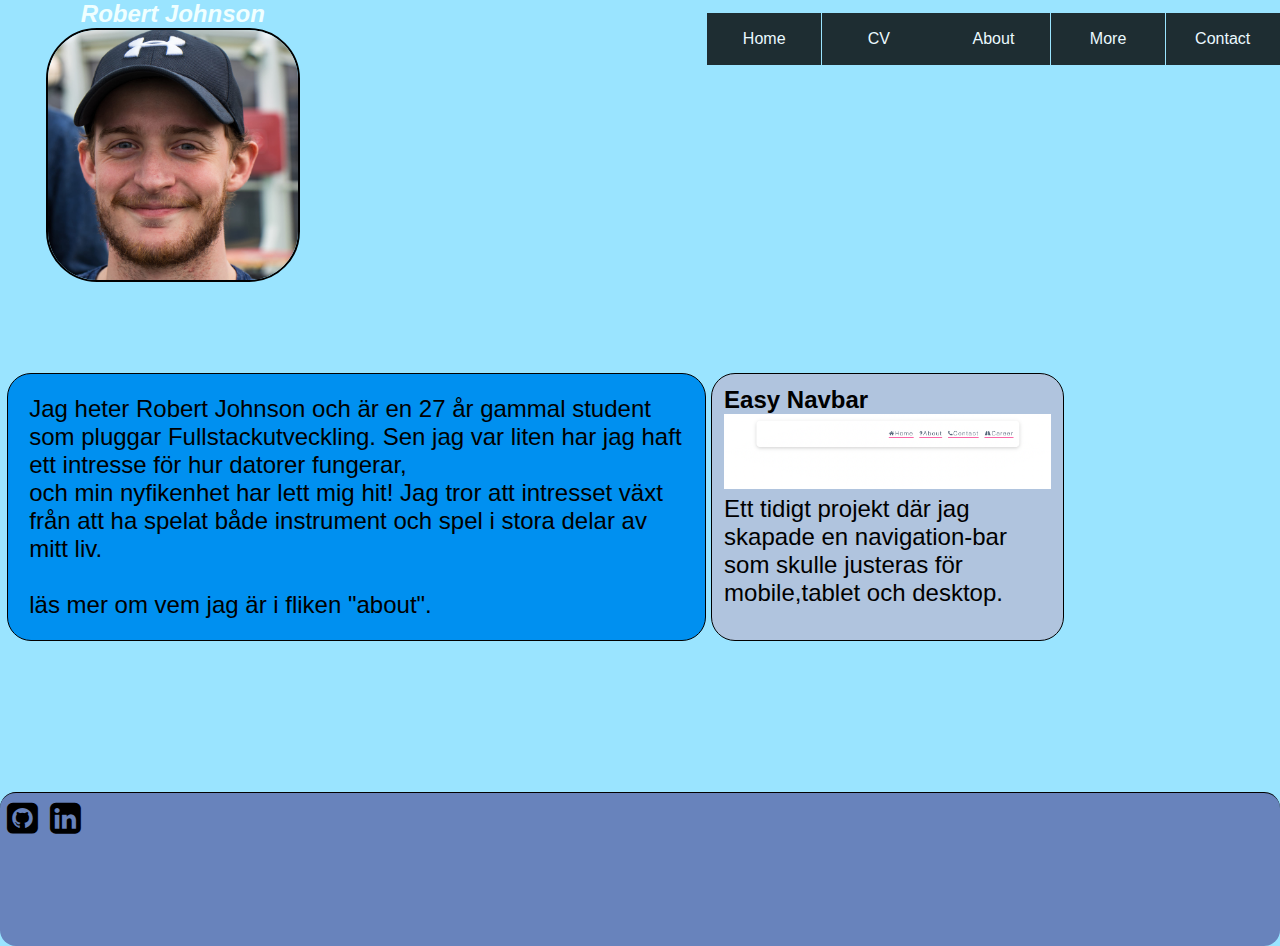
==== index.html @ 1abc8d71 "first commit" ====
<!DOCTYPE html>
<html lang="en">
<head>
    <meta charset="UTF-8">
    <meta http-equiv="X-UA-Compatible" content="IE=edge">
    <meta name="viewport" content="width=device-width, initial-scale=1.0">
    <link rel="stylesheet" href="style.css">
    <link rel="stylesheet" href="path/to/font-awesome/css/font-awesome.min.css">
    <link rel="stylesheet" href="https://cdnjs.cloudflare.com/ajax/libs/font-awesome/4.7.0/css/font-awesome.min.css">
    <title>Home</title>
</head>

<body>
    <header>
        <h3>Robert Johnson</h3>
        
        <img src="./Images/CV-bild.jpg"class="picture" alt="bild på Robert Johnson">
    </header>
    <nav>
        
        <a href="./index.html">Home</a>
        <a href="./cv.html" class="a2">CV</a>
        <a href="./about.html">About</a>
        <a href="./contact.html" class="a1">Contact</a>
        <a href="https://www.youtube.com/watch?v=oHg5SJYRHA0" target="_blank">More</a>
    </nav>
    <main class="grid-container">
        <article class="maintext">
            <p>
                Jag heter Robert Johnson och är en 27 år gammal student
                som pluggar Fullstackutveckling.
                Sen jag var liten har jag haft ett intresse för hur datorer fungerar,<br>
                och min nyfikenhet har lett mig hit!
                Jag tror att intresset växt från att ha spelat både instrument och spel i stora delar av mitt liv.<br><br>
                <p>läs mer om vem jag är i fliken "about".</p>

                
            </p>
            
        </article>
        <article class="sidetext">
            <h4>Easy Navbar</h4>
            <img src="./Images/desktop.png" alt="picture of a navbar project made with flexbox." class="portfolio">
            <p>Ett tidigt projekt där jag skapade en navigation-bar som skulle justeras för mobile,tablet och desktop.</p>
        </article>
    </main>
    <footer id="footer">
        <a href="https://github.com/Rohnson95?tab=repositories" target="_blank" class="githubrepo"><i class="fa fa-github-square"style="font-size:36px" ></i></a>
        <a href="https://www.linkedin.com/in/robert-johnson-4466101aa/" target=_black class="a-icon"><i class='fa fa-linkedin-square' style="font-size:36px"></i></a>
    </footer>
</body>
</html>
---- style.css ----
:root{
    --primary-color: #6883BC;
    --secondary-color: #8A307F;
    --tertiary-color: #4F8FB4;
}

*{
    margin:0;
    @import url(https://fonts.googleapis.com/css2?family=Roboto:wght@300&display=swap);
    font-family: 'Roboto', sans-serif;
}
body {
    background-color: #9ae4ff;
    flex-wrap: wrap;
}
header{
    /* background-color: darkblue; */
    text-align: center;
    color: azure;
    font-style: italic;
    height:5vh;
    border-radius: 1em;
    font-size: 1.5rem;

}
nav {
    display:flex;
     flex-direction: column;
    /* background-color: var(--secondary-color); */
    padding:3em;
    margin-top:1%;
    justify-content: space-evenly;
    align-items:center;
    height:21vh;
    width:5vw;
    flex-shrink: 1;
    border-radius:1em;
    
}
a{
    
    background: var(--tertiary-color);
    padding: .5em;
    margin:.5em;
    text-decoration: none;
    color:white;
    border-radius:1em;
    border:1px solid black;
    width:5em;
    text-align: center;  
    opacity: .8;  
    flex-wrap: wrap;
    
    
    

}
.portfolio {
    width:100%;
    height:auto;
}

.a1{
    background-color: black;
    order:3;
    
    
    
}
.a2{
    background-color: #6883BC;
    
}
.picture{
    height:10em;
    width:auto;
    margin-left:30%;
    margin-top:4%;
    border-radius:20%;
    border:solid black 2px;
}

.maintext{
    /* display:flex; */
/*     flex-direction: column;
 */    /* flex-wrap: wrap; */
    background: #0090f0;
    border: solid black 1px;
    border-radius:1em;
    height:40vh;
    align-items: start;
    font-size: 1.2em;
    padding: 3%;
    margin-top:2%;
    
}
.sidetext{
    background:lightsteelblue;
    border:1px solid black;
    border-radius: .5em;
    margin-top:2%;
    padding:.5em;
}
#footer{
    background: #6883BC;
    height:17vh;
    margin-top: 5%;
    color:black;
    border-radius: 1em;
    border-top:1px solid black;

    
}
/* .fa{
    width:2em;
    height:2em;
    color:black;
    border:solid 1px black; 
    
    
} */
i{
    padding-left:.2em;
    padding-top:.2em;

}
.a-icon{
display:contents;
color:black;
}
.githubrepo{
    display:contents;
    color:black;
}
/* THE PART ABOUT MY CV */
.CVpic{
    height:240px;
    width:auto;
    border:solid black 2px;
    border-radius:10%;
    margin-left:40%;
    margin-top:2%;
}
.cvContent {
    text-align:center;
    border:solid 1px black;
    background-color: #708090;
    border-radius:1em;
    color:white;
    margin-top:2%;
    padding:1em;
}
li {
    color:black;
    
    font-size:1.2rem;
    /* list-style: none; */
    text-align:start;
    list-style:square;
    
    
}
.education>p {
    text-align: start;
    
}
.employment {
    text-align: center;
    background-color: #4d5f5f;
    color:white;
    border:solid 1px black;
    border-radius:1em;
    margin-top: 2%;
    padding:1em;
}
.work>p {
    text-align: start;
}
.downPDF{
    background-color: black;
    border-radius: 1em;
    padding:.6em;
    margin-left:5%;
    
    font-size: large;
    ;
}
/* ABOUT ME */
.infoRob {
    background:#0090f0;
    border:solid 1px black;
    border-radius: 1em;
    padding:1em;
    font-size:1.2em;
    margin-top:5%;
}
.whoAmI {
    text-align: center;
    font-size:1.5em;
}
.guitarpic {
    border:solid 2px black;
    width:30%;
    height:auto;
    margin-left:5%; 
    /* margin-left:35vw; */
    margin-top:2%;
    border-radius: 2em;
}
.guitars {
    border: solid 2px black;
    border-radius: 2em;
    width:40%;
    height:auto;
    margin-left: 15%;

}
/* Contact Information */
.contactinfo {
    background:#4F8FB4;
    font-size: 1.2rem;
    margin-top:5%;
    border:black solid 1px;
    border-radius:1em;
    padding:5%;
    height:auto;
    text-align: center;
}
.contact-top{
    text-align: center;
    background-color: lightblue;
    border: solid black 1px;
    border-radius: 1em;
    
}
.mail{
    display:contents;
    font-size: 1.4rem;
    color:black;
    
}
.mail:hover{
    color:#0090f0;
}
.socialmedia {
    padding:15%;
    margin-top:5%;
    text-align: center;
    background-color: #0090f0;
    border:black solid 1px;
    border-radius: 1em;

    
}


/* DESKTOP VERSION */
@media (min-width:700px){
    body{
        
        height:100vh;
        display:grid;
        grid-template-columns: 7fr 1fr ;
        grid-template-rows: 1fr 1fr 1fr 1fr;
        grid-template-areas: "header header"
        "nav nav"
        "main sidetext"
        "footer footer";
        gap:5%;
    }
    header{
        grid-area:header;

    }
    .grid-container{
        display:grid;
        grid-template-columns: 10fr 5fr ;
        grid-template-rows: 1fr;
        grid-template-areas: "header header"
        "nav nav"
        "main sidetext"
        "footer footer";
        gap:.5%;
        margin-top:3%;
        
        
    }
    nav{
        display:flex;
        flex-direction: row;
        grid-area:header;
        padding:1.5em;
        margin-left:15%;
        margin-bottom:15%;
        /* margin-top:2%; */
        padding:0;
        justify-content: end;
        width:auto;
        height:auto;
        

    }
    .maintext, .cvContent, .infoRob{
        grid-area:main;
        font-size: 1.5em;
        text-align: start;
        height:auto;
        width:auto;
        margin-top:5%;
        margin-left:1%;
        /* width:100vw; */
        
        
    }
    .cvContent {
        margin-top:7%;
    }
    .infoRob {
        width:auto;
    }
    
    /* CONTACT DESKTOP */
    .contact-top{
        grid-area:nav;
        margin-left: 0;
        margin-top: 10%;
        /* padding-left:120px; */
        background-color: lightblue;
        border:solid black 1px;
        border-radius: 1em;
    }
    .contactinfo {
        margin-right:auto;
        width:fit-content;
        margin-top:10%;
        grid-area:main;
        
        

    }
    .contactContainer{
        /* background-color:red; */
        display:grid;
        grid-template-columns: 1fr 1fr ;
        grid-template-rows: 1fr;
        grid-template-areas: "header header"
        "nav nav"
        "main sidetext"
        "footer footer";
        gap:2%;
        margin-top:3%;
        margin-left:25%;
    }
    .socialmedia {
        background-color: powderblue;
        border:black solid 1px;
        border-radius: 1em;
        margin-top: 10%;
        margin-right:10%;
        padding:1em;
        grid-area:sidetext;
        
    }
    .facebook {
        text-align: start;
        padding-left:2%;
        padding-top:2%;
        font-size: 1rem;
        letter-spacing:1em;
        
        
    }
    
    .picture, .CVpic{
        margin:0;
        padding:0;
        margin-right:73%;
        width:auto;
        height:250px;
        grid-area:header;
    }
    .sidetext, .employment {
        grid-area: sidetext;
        border:1px solid black;
        /* background: rgb(0, 170, 255); */
        border-radius: 1em;
        padding:.5em;
        font-size:1.5em;
        margin-top:10%;
        width:auto;
        height:auto;
    
    }
    footer{
        grid-area:footer;
    }
    a{
        padding:1em;
        width:5rem;
        height:auto;
        text-align:center;
        margin: 0.02em;;
        border-radius:0;

        
        background:black;
        
        
    }
    .a2{
        background:black;
    }
    a:hover{
        background:greenyellow;
        color:black;
    }
    header{
        font-size: 1.5em;
    }
    h3{
        margin-right: 73%;
        font-size:1em;
    }
    
    
}
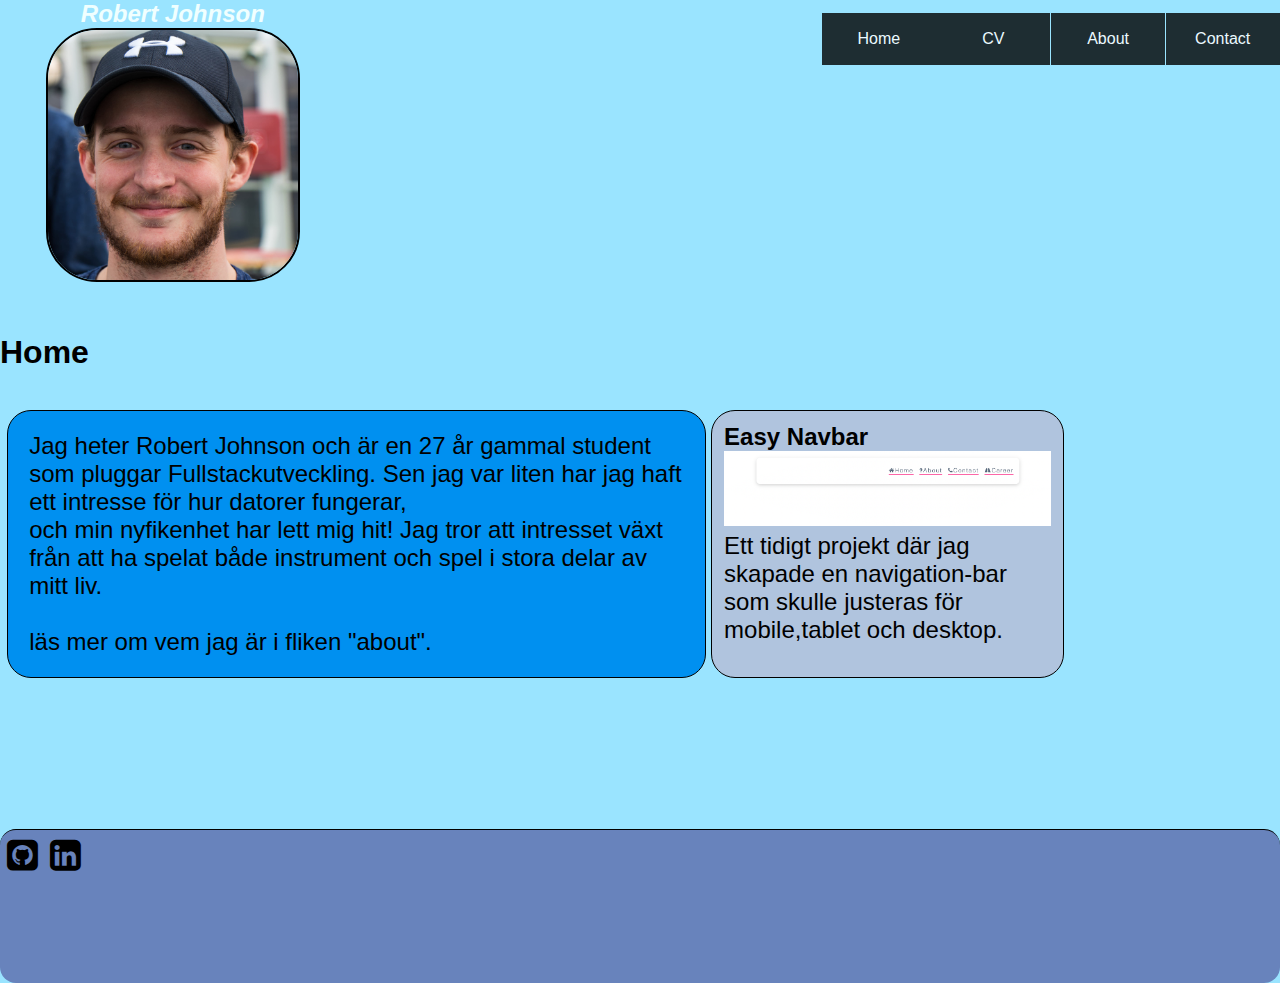
==== commit 7736faee: "changednavbar" ====
--- a/index.html
+++ b/index.html
@@ -18,21 +18,24 @@
     </header>
     <nav>
         
-        <a href="./index.html">Home</a>
+        <a href="./index.html" class="home">Home</a>
         <a href="./cv.html" class="a2">CV</a>
         <a href="./about.html">About</a>
         <a href="./contact.html" class="a1">Contact</a>
-        <a href="https://www.youtube.com/watch?v=oHg5SJYRHA0" target="_blank">More</a>
+        
     </nav>
     <main class="grid-container">
+        <h1>Home</h1>
         <article class="maintext">
+            
             <p>
                 Jag heter Robert Johnson och är en 27 år gammal student
                 som pluggar Fullstackutveckling.
                 Sen jag var liten har jag haft ett intresse för hur datorer fungerar,<br>
                 och min nyfikenhet har lett mig hit!
-                Jag tror att intresset växt från att ha spelat både instrument och spel i stora delar av mitt liv.<br><br>
-                <p>läs mer om vem jag är i fliken "about".</p>
+                Jag tror att intresset växt från att ha spelat både instrument och spel i stora delar av mitt liv.
+                <br><br>
+                    <p>läs mer om vem jag är i fliken "about".</p>
 
                 
             </p>
--- a/style.css
+++ b/style.css
@@ -10,8 +10,9 @@
     font-family: 'Roboto', sans-serif;
 }
 body {
+    
     background-color: #9ae4ff;
-    flex-wrap: wrap;
+    
 }
 header{
     /* background-color: darkblue; */
@@ -54,6 +55,13 @@
     
     
 
+}
+a:active{
+    background:black;
+    color:white;
+}
+.textCV{
+    text-align: center;
 }
 .portfolio {
     width:100%;
@@ -414,6 +422,11 @@
         background:greenyellow;
         color:black;
     }
+    a:active{
+        background: green;
+        color:black;
+    }
+
     header{
         font-size: 1.5em;
     }
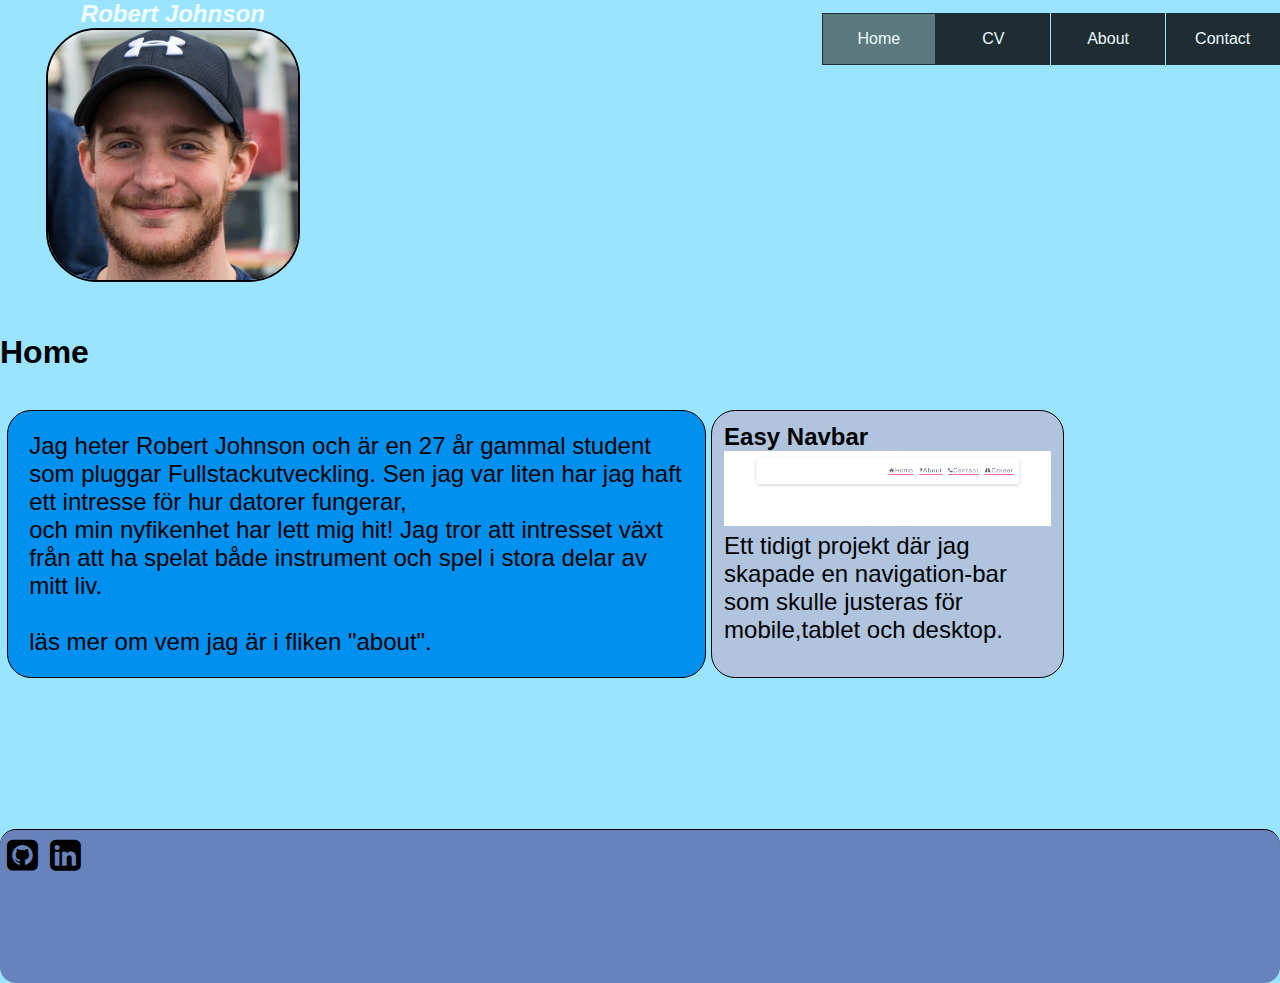
==== commit ab9630e3: "Fixednav" ====
--- a/index.html
+++ b/index.html
@@ -18,7 +18,7 @@
     </header>
     <nav>
         
-        <a href="./index.html" class="home">Home</a>
+        <a href="./index.html" id="page">Home</a>
         <a href="./cv.html" class="a2">CV</a>
         <a href="./about.html">About</a>
         <a href="./contact.html" class="a1">Contact</a>
--- a/style.css
+++ b/style.css
@@ -59,6 +59,9 @@
 a:active{
     background:black;
     color:white;
+}
+#page{
+    background-color: #4d5f5f;
 }
 .textCV{
     text-align: center;
